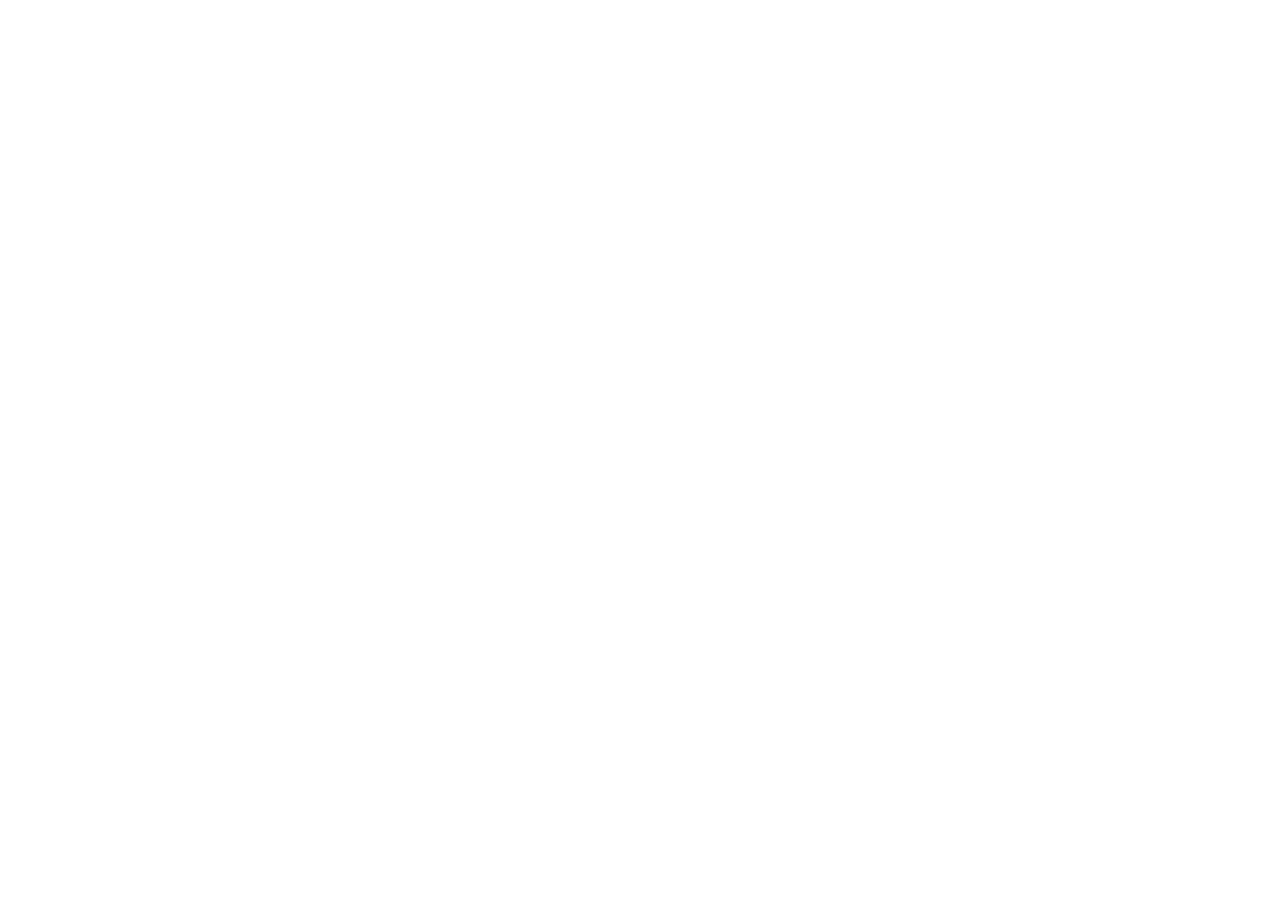
==== templates/map.html @ ba76dd09 "✨ Added choropleth skript to newly created choropleth.js file" ====
<!DOCTYPE html>
<html lang="en-us">
  <head>
    <meta charset="UTF-8">
    <title>Wine Library</title>

    <!-- Leaflet CSS & JS-->
    <link rel="stylesheet" href="https://unpkg.com/leaflet@1.3.3/dist/leaflet.css"
    integrity="sha512-Rksm5RenBEKSKFjgI3a41vrjkw4EVPlJ3+OiI65vTjIdo9brlAacEuKOiQ5OFh7cOI1bkDwLqdLw3Zg0cRJAAQ=="
    crossorigin=""/>
    <script src="https://unpkg.com/leaflet@1.3.3/dist/leaflet.js"
    integrity="sha512-tAGcCfR4Sc5ZP5ZoVz0quoZDYX5aCtEm/eu1KhSLj2c9eFrylXZknQYmxUssFaVJKvvc0dJQixhGjG2yXWiV9Q=="
    crossorigin=""></script>

    <!-- d3 JavaScript -->
    <script src="https://d3js.org/d3.v4.min.js"></script>

    <!-- Leaflet-Choropleth JavaScript -->
    <script type="text/javascript" src="static/js/choropleth.js"></script>

    <!-- Our CSS -->
    <link rel="stylesheet" type="text/css" href="static/css/style.css">

  </head>
  <body>

    <!-- The div where we will inject our map -->
    <div id="map"></div>

    <script type="text/javascript" src="static/js/config.js"></script>
    <script type="text/javascript" src="static/js/logic.js"></script>

  </body>
</html>
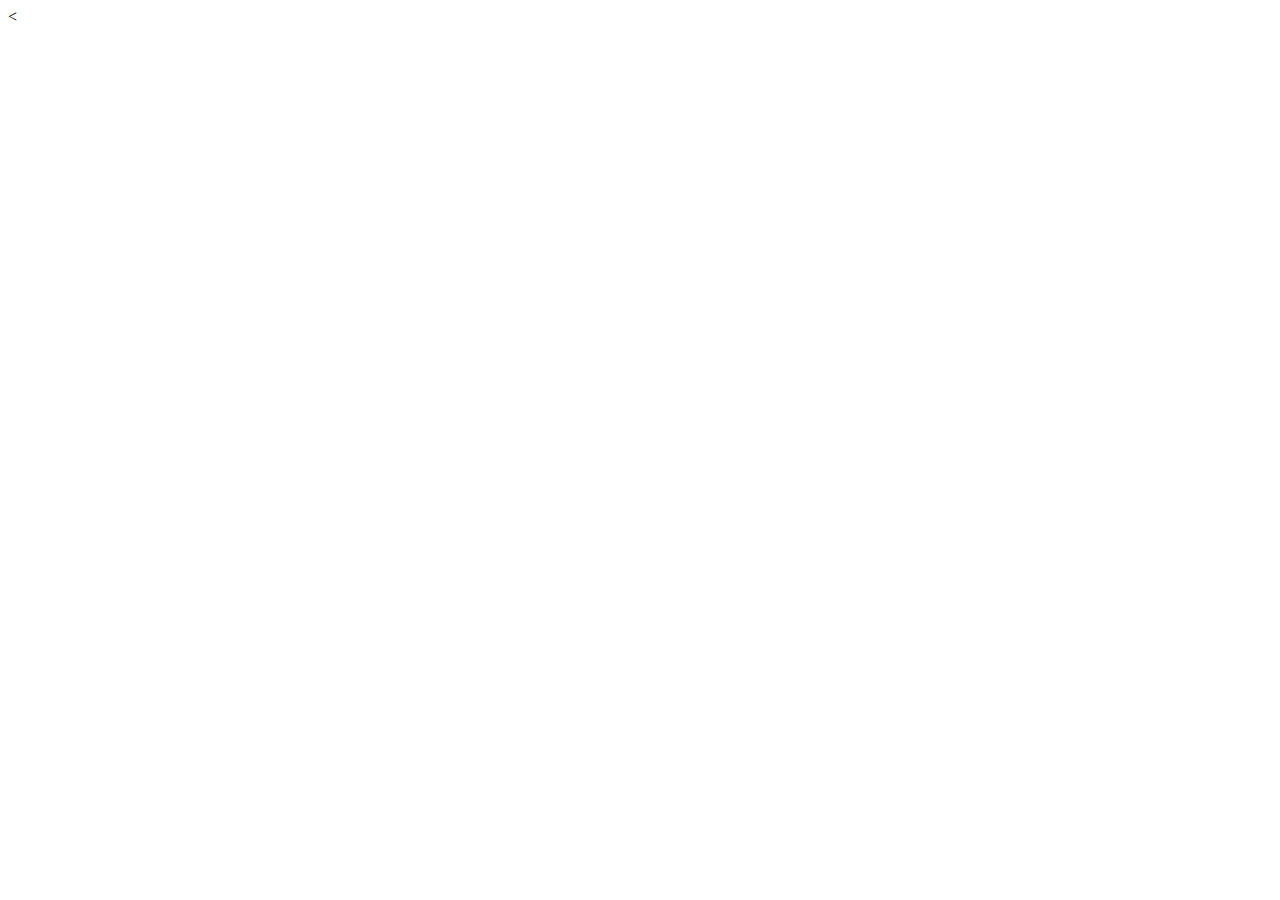
==== commit a003bac3: "🐛 Renamed object of type "FeatureCollection", an array of "features", which are objects of type "Fea" ====
--- a/templates/map.html
+++ b/templates/map.html
@@ -17,6 +17,8 @@
 
     <!-- Leaflet-Choropleth JavaScript -->
     <script type="text/javascript" src="static/js/choropleth.js"></script>
+    <link rel="stylesheet" href="https://cdnjs.cloudflare.com/ajax/libs/leaflet/0.6.4/leaflet.ie.css" />
+    <
 
     <!-- Our CSS -->
     <link rel="stylesheet" type="text/css" href="static/css/style.css">
@@ -26,9 +28,11 @@
 
     <!-- The div where we will inject our map -->
     <div id="map"></div>
-
+    <script src="https://cdnjs.cloudflare.com/ajax/libs/d3/5.5.0/d3.js"></script>
     <script type="text/javascript" src="static/js/config.js"></script>
+    <script type="text/javascript" src="lib/leaflet/leaflet.ajax.js"></script>
     <script type="text/javascript" src="static/js/logic.js"></script>
+    
 
   </body>
 </html>
